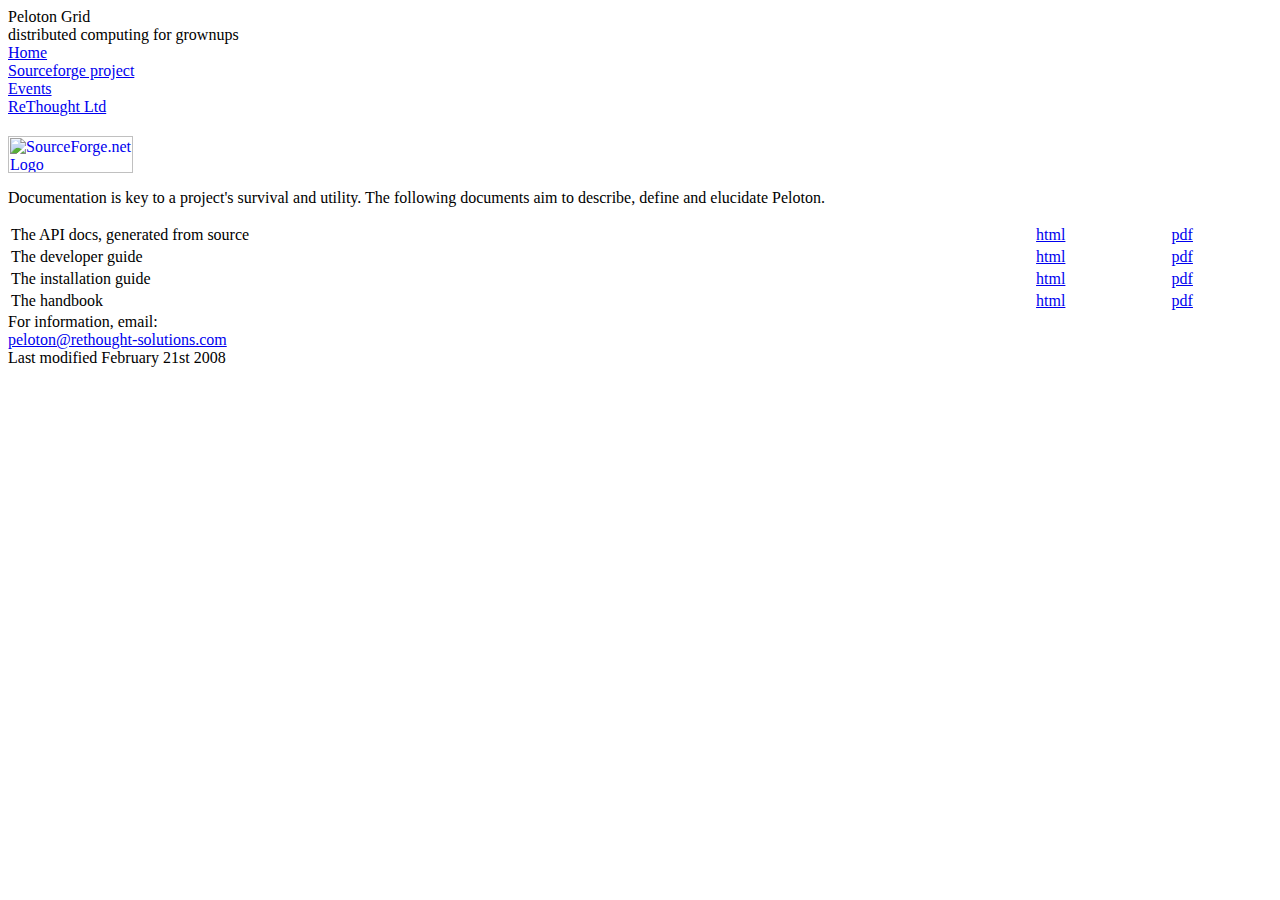
==== docs/release/index.html @ 2089e14b "docs changes" ====
<html>
    <head>
        <title>Peloton: Documentation</title>
        <link rel="stylesheet" type="text/css" href="http://www.peloton-grid.net/styles/master.css"/>        
    </head>
    <body>
        <div id='page-container'>
            <div id='topStrap'>
                <div id='colour-splash'/>
            </div>
            <div id='titleBar'>
                Peloton Grid
            </div>
            <div id='subTitleBar'>
                distributed computing for grownups
            </div>

            <div id='leftcolumn'>
                <div class='menuItem pointer'><a class='menuLink' href='http://www.peloton-grid.net/'>Home</a></div>
                <div class='menuItem pointer'><a class='menuLink' href='http://sourceforge.net/projects/peloton'>Sourceforge project</a></div>
                <div class='menuItem pointer'><a class='menuLink' href='events.html'>Events</a></div>
                <div class='menuItem pointer'><a class='menuLink' href='http://www.rethought-solutions.com/'>ReThought Ltd</a></div>
				<div style='padding-top:20px;'>
					<a href="http://sourceforge.net"><img src="http://sflogo.sourceforge.net/sflogo.php?group_id=218764&amp;type=2" width="125" height="37" border="0" alt="SourceForge.net Logo" /></a>
				</div>
            </div>
            <div id='centercolumn'>
<p>
  Documentation is key to a project's survival and utility. The following documents aim to describe, define and
elucidate Peloton.
</p>
<table width='100%'>
<tr>
<td>The API docs, generated from source</td><td><a href='api/index.html'>html</a></td><td><a href='api/pelotonapi.pdf'>pdf</a></td>
</tr><tr>
<td>The developer guide</td><td><a href='guide/devguide.html'>html</a></td><td><a href='guide/devguide.pdf'>pdf</a></td>
</tr><tr>
<td>The installation guide</td><td><a href='guide/installation.html'>html</a></td><td><a href='guide/installation.pdf'>pdf</a></td>
</tr><tr>
<td>The handbook</td><td><a href='guide/handbook/index.html'>html</a></td><td><a href='guide/handbook/peloton.pdf'>pdf</a></td>
</tr>
</table>
            </div>

            <div id='rightcolumn'>
            	For information, email:<br/>
                <a class='pointer' href='mailto://peloton@rethought-solutions.com'>peloton@rethought-solutions.com</a>
            </div>

            <div id='footer'>
            	   Last modified February 21st 2008
                    <!-- <a href="http://sourceforge.net"><img src="http://sflogo.sourceforge.net/sflogo.php?group_id=218764&amp;type=2" width="125" height="37" border="0" alt="SourceForge.net Logo" /></a> -->
            </div>
        </div>
    </body>   
</html>
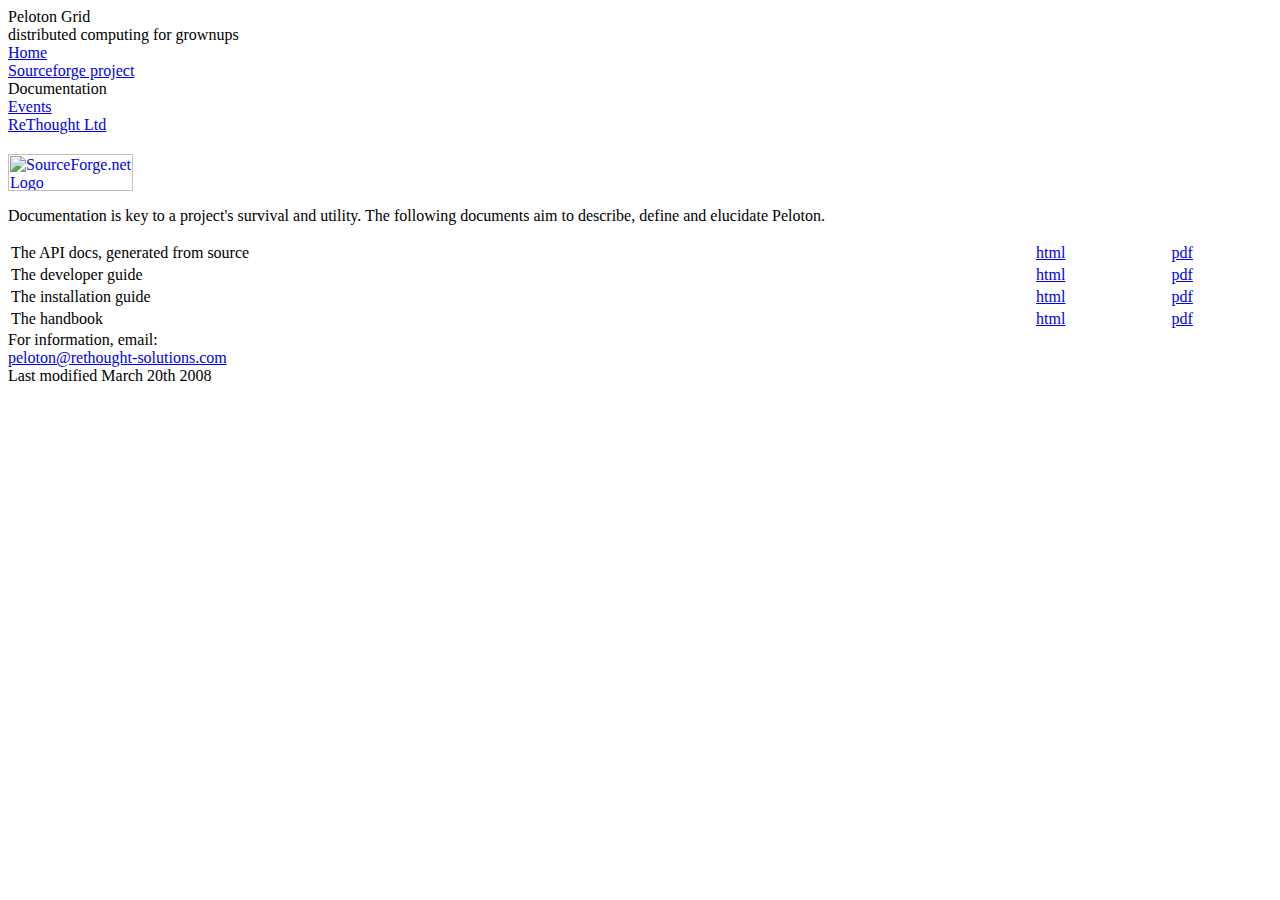
==== commit 1b717293: "... added the files accidentaly not committed previously ..." ====
--- a/docs/release/index.html
+++ b/docs/release/index.html
@@ -18,7 +18,8 @@
             <div id='leftcolumn'>
                 <div class='menuItem pointer'><a class='menuLink' href='http://www.peloton-grid.net/'>Home</a></div>
                 <div class='menuItem pointer'><a class='menuLink' href='http://sourceforge.net/projects/peloton'>Sourceforge project</a></div>
-                <div class='menuItem pointer'><a class='menuLink' href='events.html'>Events</a></div>
+                <div class='menuItem selected'>Documentation</div>
+                <div class='menuItem pointer'><a class='menuLink' href='http://www.peloton-grid.net/events.html'>Events</a></div>
                 <div class='menuItem pointer'><a class='menuLink' href='http://www.rethought-solutions.com/'>ReThought Ltd</a></div>
 				<div style='padding-top:20px;'>
 					<a href="http://sourceforge.net"><img src="http://sflogo.sourceforge.net/sflogo.php?group_id=218764&amp;type=2" width="125" height="37" border="0" alt="SourceForge.net Logo" /></a>
@@ -48,7 +49,7 @@
             </div>
 
             <div id='footer'>
-            	   Last modified February 21st 2008
+            	   Last modified March 20th 2008
                     <!-- <a href="http://sourceforge.net"><img src="http://sflogo.sourceforge.net/sflogo.php?group_id=218764&amp;type=2" width="125" height="37" border="0" alt="SourceForge.net Logo" /></a> -->
             </div>
         </div>
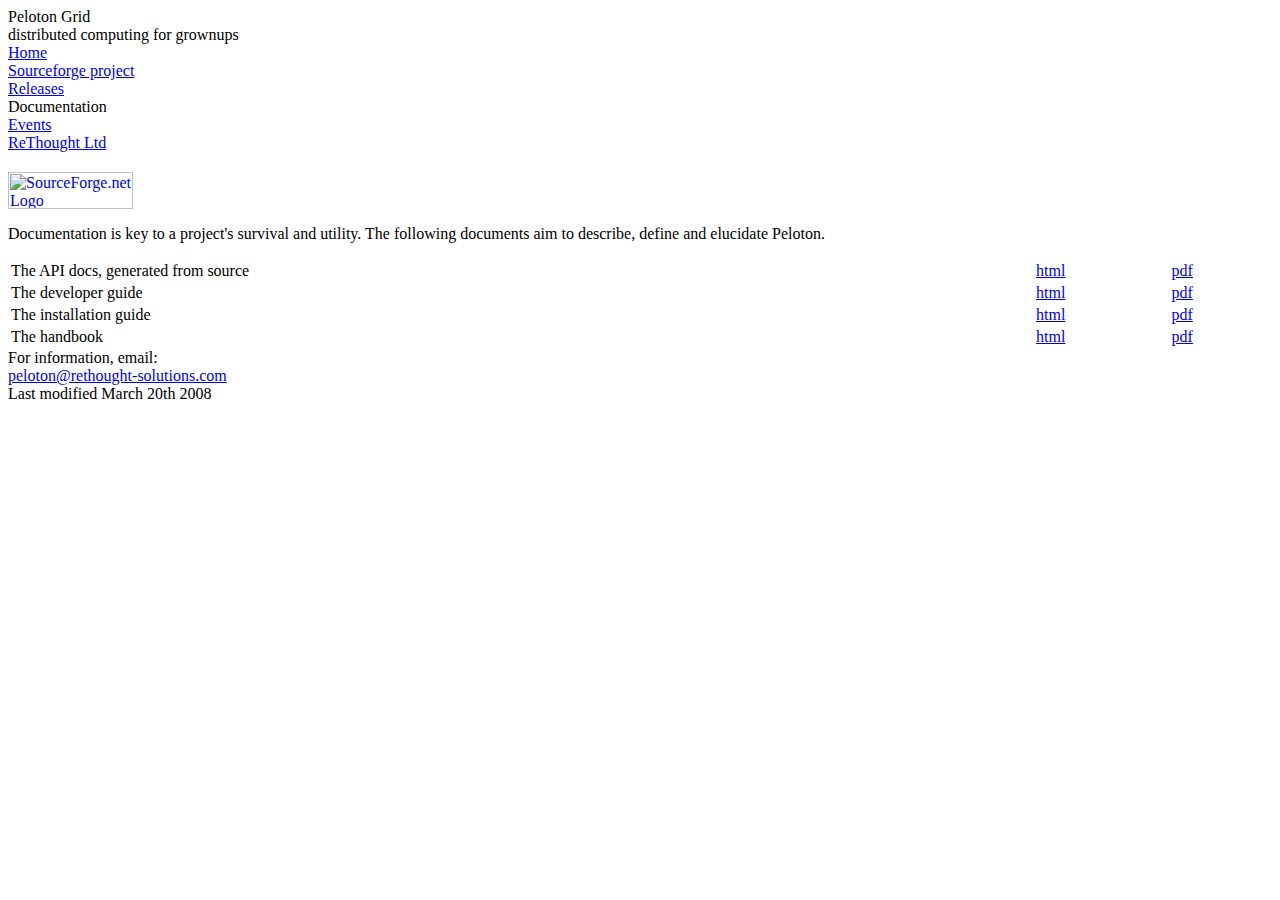
==== commit 607570a7: "more documentation" ====
--- a/docs/release/index.html
+++ b/docs/release/index.html
@@ -18,6 +18,7 @@
             <div id='leftcolumn'>
                 <div class='menuItem pointer'><a class='menuLink' href='http://www.peloton-grid.net/'>Home</a></div>
                 <div class='menuItem pointer'><a class='menuLink' href='http://sourceforge.net/projects/peloton'>Sourceforge project</a></div>
+                <div class='menuItem pointer'><a class='menuLink' href='releases.html'>Releases</a></div>
                 <div class='menuItem selected'>Documentation</div>
                 <div class='menuItem pointer'><a class='menuLink' href='http://www.peloton-grid.net/events.html'>Events</a></div>
                 <div class='menuItem pointer'><a class='menuLink' href='http://www.rethought-solutions.com/'>ReThought Ltd</a></div>
@@ -53,6 +54,15 @@
                     <!-- <a href="http://sourceforge.net"><img src="http://sflogo.sourceforge.net/sflogo.php?group_id=218764&amp;type=2" width="125" height="37" border="0" alt="SourceForge.net Logo" /></a> -->
             </div>
         </div>
-    </body>   
+<script type="text/javascript">
+var gaJsHost = (("https:" == document.location.protocol) ? "https://ssl." : "http://www.");
+document.write(unescape("%3Cscript src='" + gaJsHost + "google-analytics.com/ga.js' type='text/javascript'%3E%3C/script%3E"));
+</script>
+<script type="text/javascript">
+var pageTracker = _gat._getTracker("UA-3873116-2");
+pageTracker._initData();
+pageTracker._trackPageview();
+</script>
+		    </body>   
 </html>
 
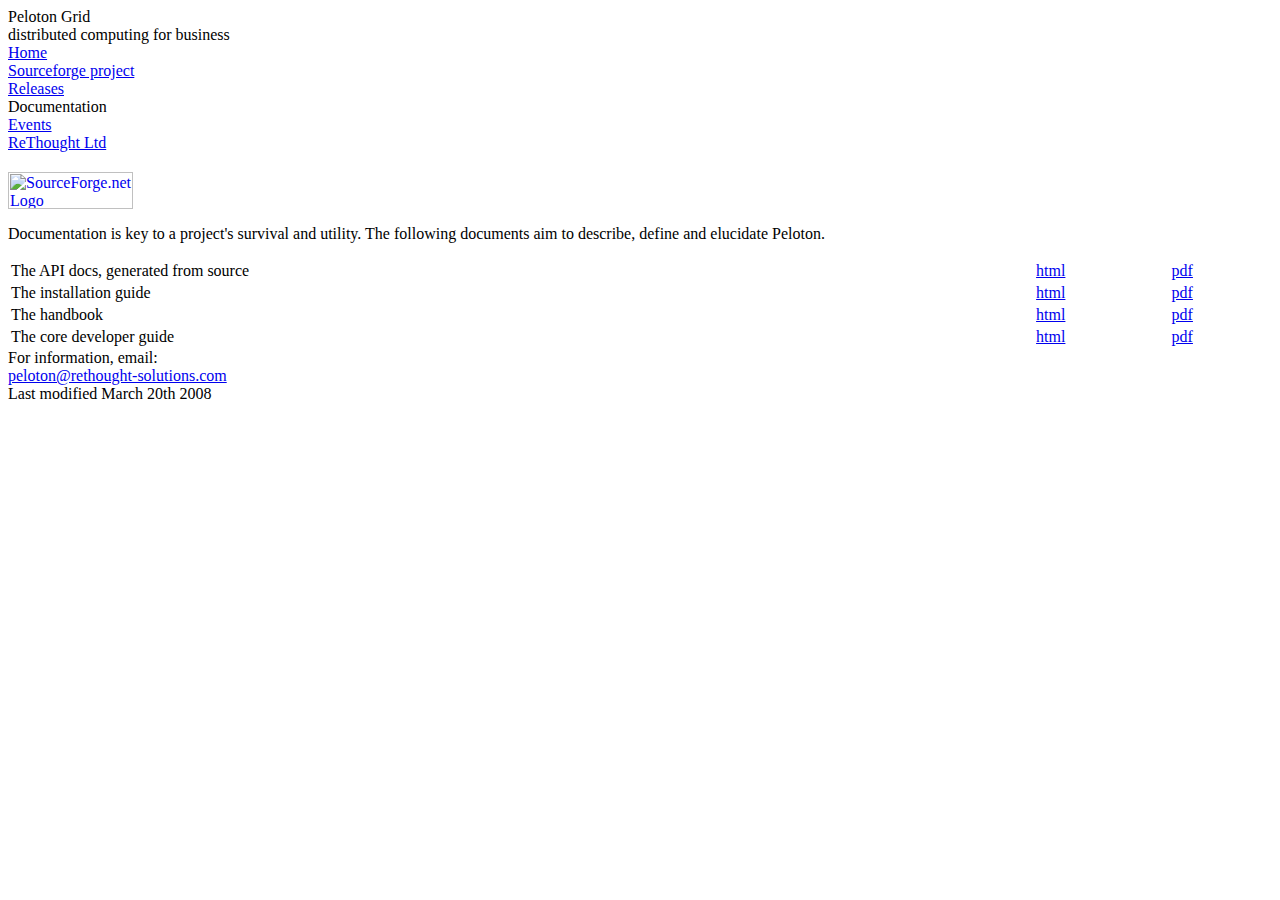
==== commit cd5b5839: "doc additions" ====
--- a/docs/release/index.html
+++ b/docs/release/index.html
@@ -12,13 +12,13 @@
                 Peloton Grid
             </div>
             <div id='subTitleBar'>
-                distributed computing for grownups
+                distributed computing for business
             </div>
 
             <div id='leftcolumn'>
                 <div class='menuItem pointer'><a class='menuLink' href='http://www.peloton-grid.net/'>Home</a></div>
                 <div class='menuItem pointer'><a class='menuLink' href='http://sourceforge.net/projects/peloton'>Sourceforge project</a></div>
-                <div class='menuItem pointer'><a class='menuLink' href='releases.html'>Releases</a></div>
+                <div class='menuItem pointer'><a class='menuLink' href='http://www.peloton-grid.net/releases.html'>Releases</a></div>
                 <div class='menuItem selected'>Documentation</div>
                 <div class='menuItem pointer'><a class='menuLink' href='http://www.peloton-grid.net/events.html'>Events</a></div>
                 <div class='menuItem pointer'><a class='menuLink' href='http://www.rethought-solutions.com/'>ReThought Ltd</a></div>
@@ -35,11 +35,11 @@
 <tr>
 <td>The API docs, generated from source</td><td><a href='api/index.html'>html</a></td><td><a href='api/pelotonapi.pdf'>pdf</a></td>
 </tr><tr>
-<td>The developer guide</td><td><a href='guide/devguide.html'>html</a></td><td><a href='guide/devguide.pdf'>pdf</a></td>
-</tr><tr>
 <td>The installation guide</td><td><a href='guide/installation.html'>html</a></td><td><a href='guide/installation.pdf'>pdf</a></td>
 </tr><tr>
 <td>The handbook</td><td><a href='guide/handbook/index.html'>html</a></td><td><a href='guide/handbook/peloton.pdf'>pdf</a></td>
+</tr><tr>
+<td>The core developer guide</td><td><a href='guide/devguide.html'>html</a></td><td><a href='guide/devguide.pdf'>pdf</a></td>
 </tr>
 </table>
             </div>
